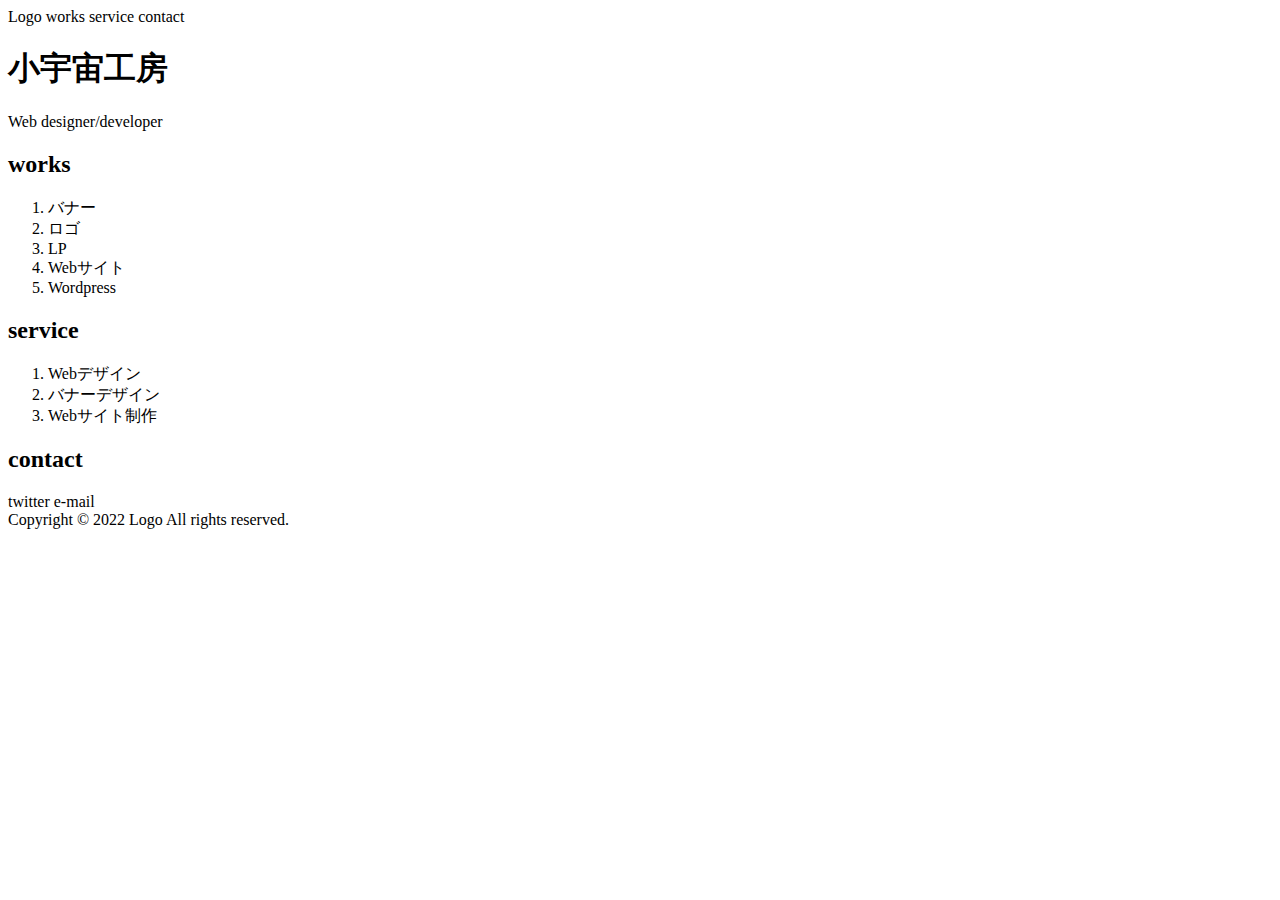
==== index.html @ 0131367c "概要だけ作成" ====
<!DOCTYPE html>
<html lang="en">
<head>
    <meta charset="UTF-8">
    <meta http-equiv="X-UA-Compatible" content="IE=edge">
    <meta name="viewport" content="width=device-width, initial-scale=1.0">
    <link rel="shortcut icon" href="favicon.ico">
    <title>小宇宙工房</title>
</head>
<body>
    <header>
        Logo
        works
        service
        contact
    </header>
    <section>
        <h1>小宇宙工房</h1>
        <p>Web designer/developer</p>
    </section>
    <section>
        <h2>works</h2>
        <ol>
            <li>バナー</li>
            <li>ロゴ</li>
            <li>LP</li>
            <li>Webサイト</li>
            <li>Wordpress</li>
        </ol>
    </section>
    <section>
        <h2>service</h2>
        <ol>
            <li>Webデザイン</li>
            <li>バナーデザイン</li>
            <li>Webサイト制作</li>
        </ol>
    </section>
    <section>
        <h2>contact</h2>
        twitter
        e-mail
    </section>
    <footer>
        Copyright © 2022 Logo All rights reserved.
    </footer>
</body>
</html>
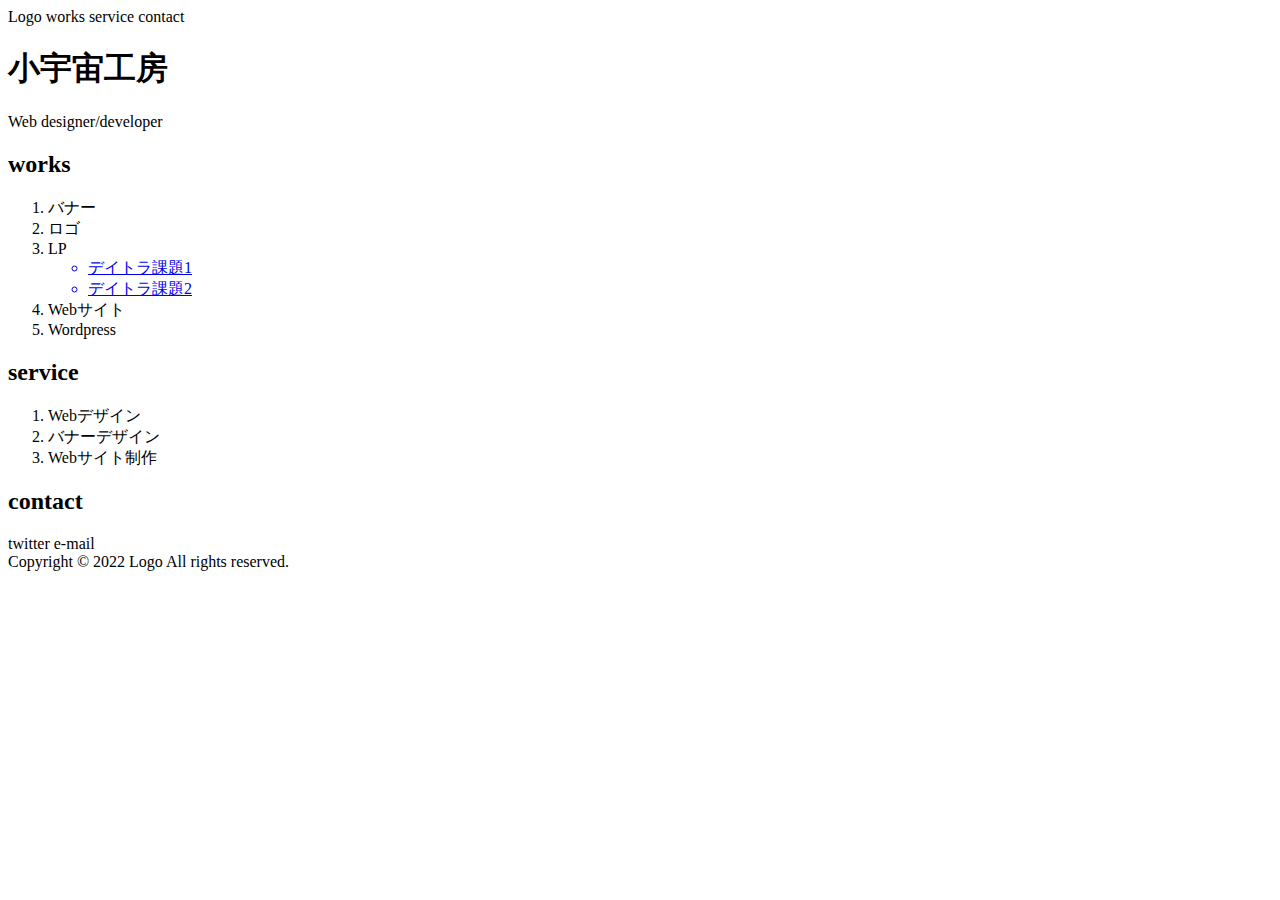
==== commit 82ce6c41: "デイトラ課題へのリンクを追加" ====
--- a/index.html
+++ b/index.html
@@ -24,6 +24,10 @@
             <li>バナー</li>
             <li>ロゴ</li>
             <li>LP</li>
+                <ul>
+                    <a href="./works/daily1/"><li>デイトラ課題1</li></a>
+                    <a href="./works/daily2/"><li>デイトラ課題2</li></a>
+                </ul>
             <li>Webサイト</li>
             <li>Wordpress</li>
         </ol>
@@ -45,4 +49,4 @@
         Copyright © 2022 Logo All rights reserved.
     </footer>
 </body>
-</html>+</html>
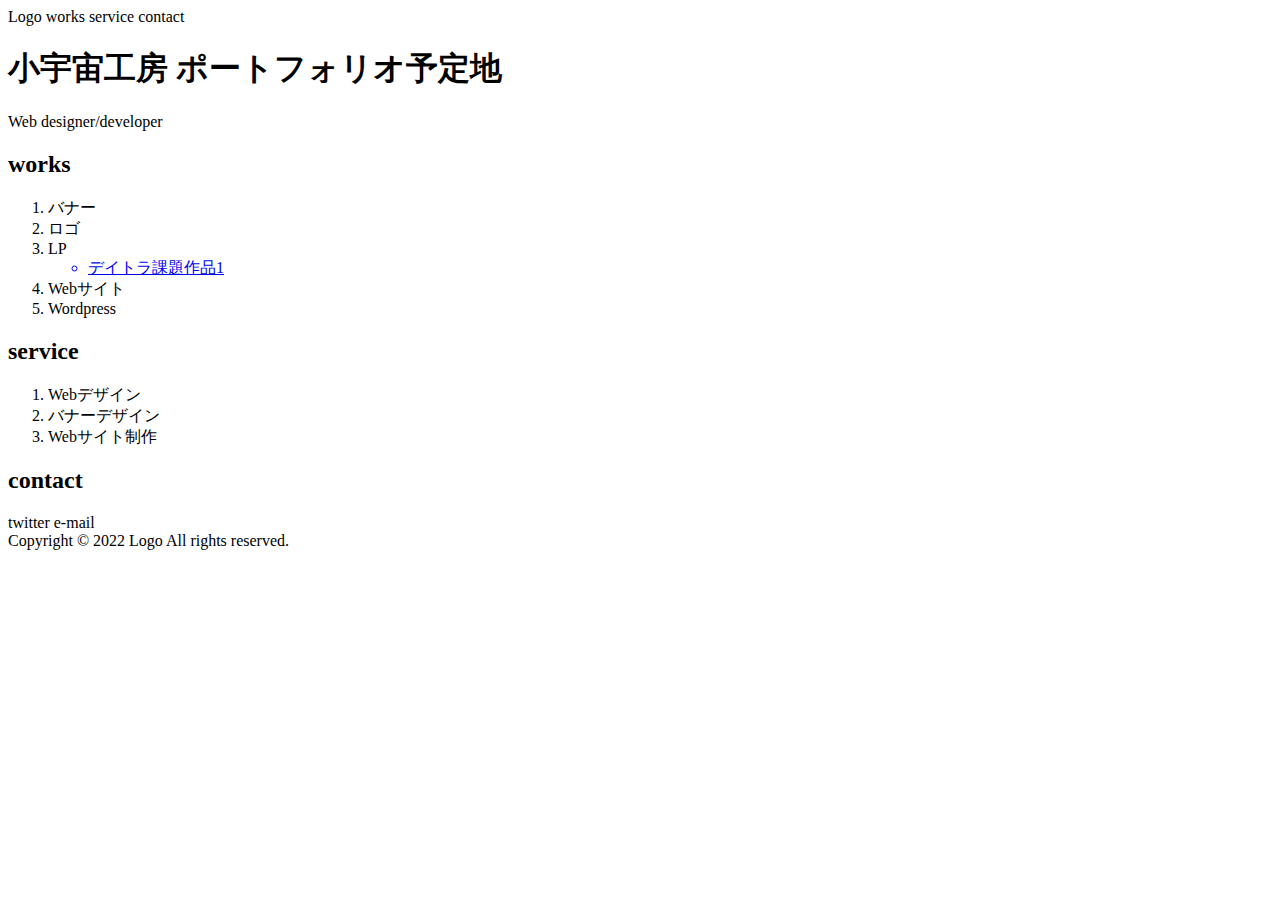
==== commit 3d7ea6e0: "2nd最終課題の完成版を追加" ====
--- a/index.html
+++ b/index.html
@@ -15,7 +15,7 @@
         contact
     </header>
     <section>
-        <h1>小宇宙工房</h1>
+        <h1>小宇宙工房 ポートフォリオ予定地</h1>
         <p>Web designer/developer</p>
     </section>
     <section>
@@ -25,8 +25,7 @@
             <li>ロゴ</li>
             <li>LP</li>
                 <ul>
-                    <a href="./works/daily1/"><li>デイトラ課題1</li></a>
-                    <a href="./works/daily2/"><li>デイトラ課題2</li></a>
+                    <a href="./works/daily2/"><li>デイトラ課題作品1</li></a>
                 </ul>
             <li>Webサイト</li>
             <li>Wordpress</li>
